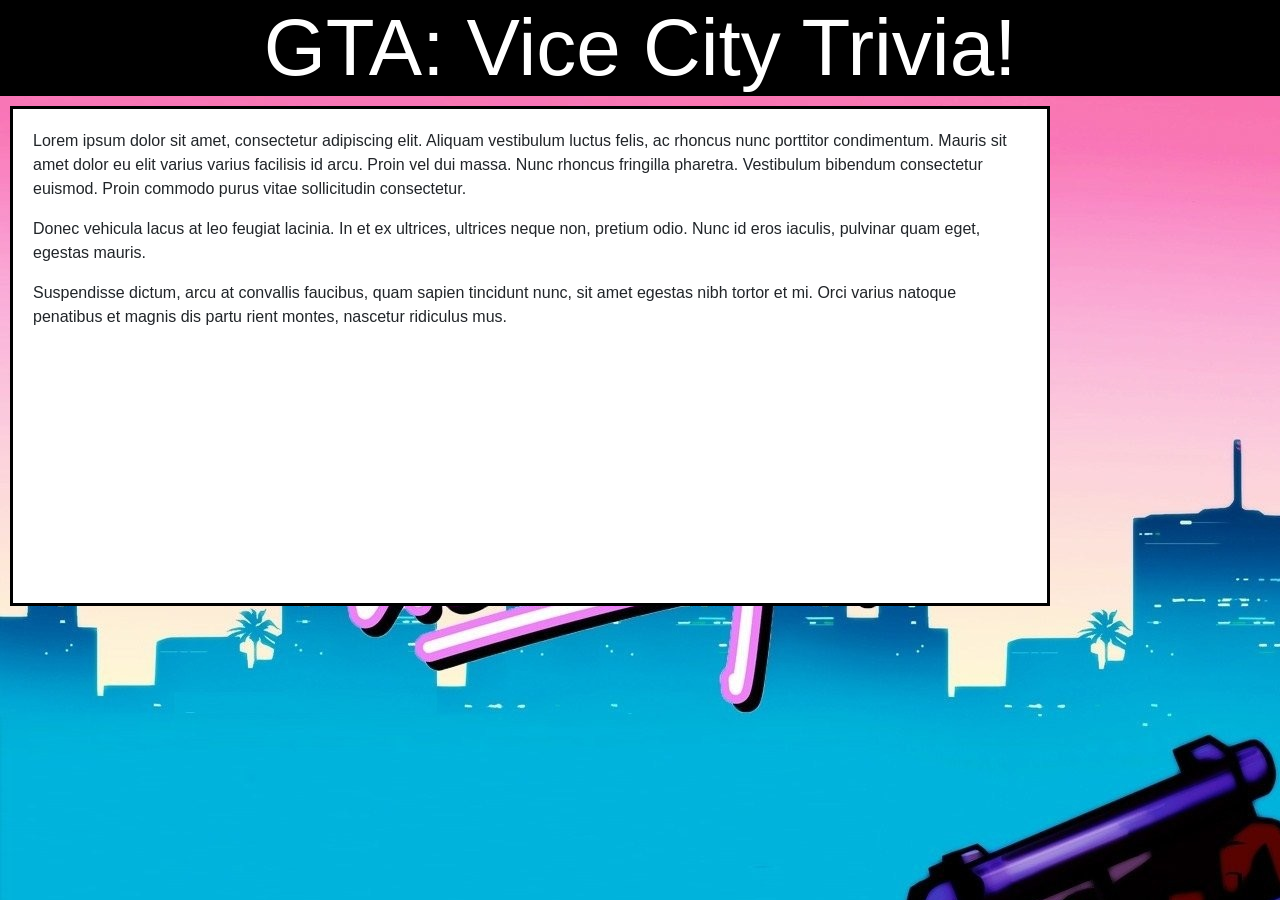
==== index.html @ 666e6809 "structure laid out" ====
<!DOCTYPE html>
<html lang="en">
<head>
    <meta charset="UTF-8">
    <meta name="viewport" content="width=device-width, initial-scale=1.0">
    <link rel="stylesheet" href="https://stackpath.bootstrapcdn.com/bootstrap/4.4.1/css/bootstrap.min.css" integrity="sha384-Vkoo8x4CGsO3+Hhxv8T/Q5PaXtkKtu6ug5TOeNV6gBiFeWPGFN9MuhOf23Q9Ifjh" crossorigin="anonymous">
    <link rel="stylesheet" href="./assets/css/style.css"/>
    <title>GTA Word Game</title>
</head>

<body>
    <div class="gta-head">
        <h1 class="glow">GTA: Vice City Trivia!</h1>
    </div>

    <div class="main.content">
        <div class="game-placeholder">
        <p>Lorem ipsum dolor sit amet, consectetur adipiscing elit. Aliquam vestibulum luctus felis, ac rhoncus nunc porttitor condimentum. Mauris sit amet dolor eu elit varius varius facilisis id arcu. Proin vel dui massa. Nunc rhoncus fringilla pharetra. Vestibulum bibendum consectetur euismod. Proin commodo purus vitae sollicitudin consectetur.</p>

        <p>Donec vehicula lacus at leo feugiat lacinia. In et ex ultrices, ultrices neque non, pretium odio. Nunc id eros iaculis, pulvinar quam eget, egestas mauris.</p>

        <p>Suspendisse dictum, arcu at convallis faucibus, quam sapien tincidunt nunc, sit amet egestas nibh tortor et mi. Orci varius natoque penatibus et magnis dis partu rient montes, nascetur ridiculus mus.</p>
        </div>
    </div>
    

    <script type="text/javascript" src="./assets/javascript/game.js"></script>

</body>
</html>
---- assets/css/style.css ----
body{
    background-image: url("../images/vice_background.jpg");
    background-repeat: repeat;  
}

.gta-head{
    background-color: black;
}  

.glow{
    font-size: 80px;
    color: #fff;
    text-align: center;
    -webkit-animation: glow 1s ease-in-out infinite alternate;
    -moz-animation: glow 1s ease-in-out infinite alternate;
    animation: glow 1s ease-in-out infinite alternate; 
}

@-webkit-keyframes glow {
    from {
      text-shadow: 0 0 10px #fff, 0 0 20px #fff, 0 0 30px #e60073, 0 0 40px #e60073, 0 0 50px #e60073, 0 0 60px #e60073, 0 0 70px #e60073;
    }
    to {
      text-shadow: 0 0 20px #fff, 0 0 30px #ff4da6, 0 0 40px #ff4da6, 0 0 50px #ff4da6, 0 0 60px #ff4da6, 0 0 70px #ff4da6, 0 0 80px #ff4da6;
    }
  }

.main-content{
}

.game-placeholder{
    width: 1040px;
    height: 500px;
    background-color: white;
    border-style: solid;
    border-width: 3px;
    border-color: black;
    margin: 10px;
    padding: 20px;
}
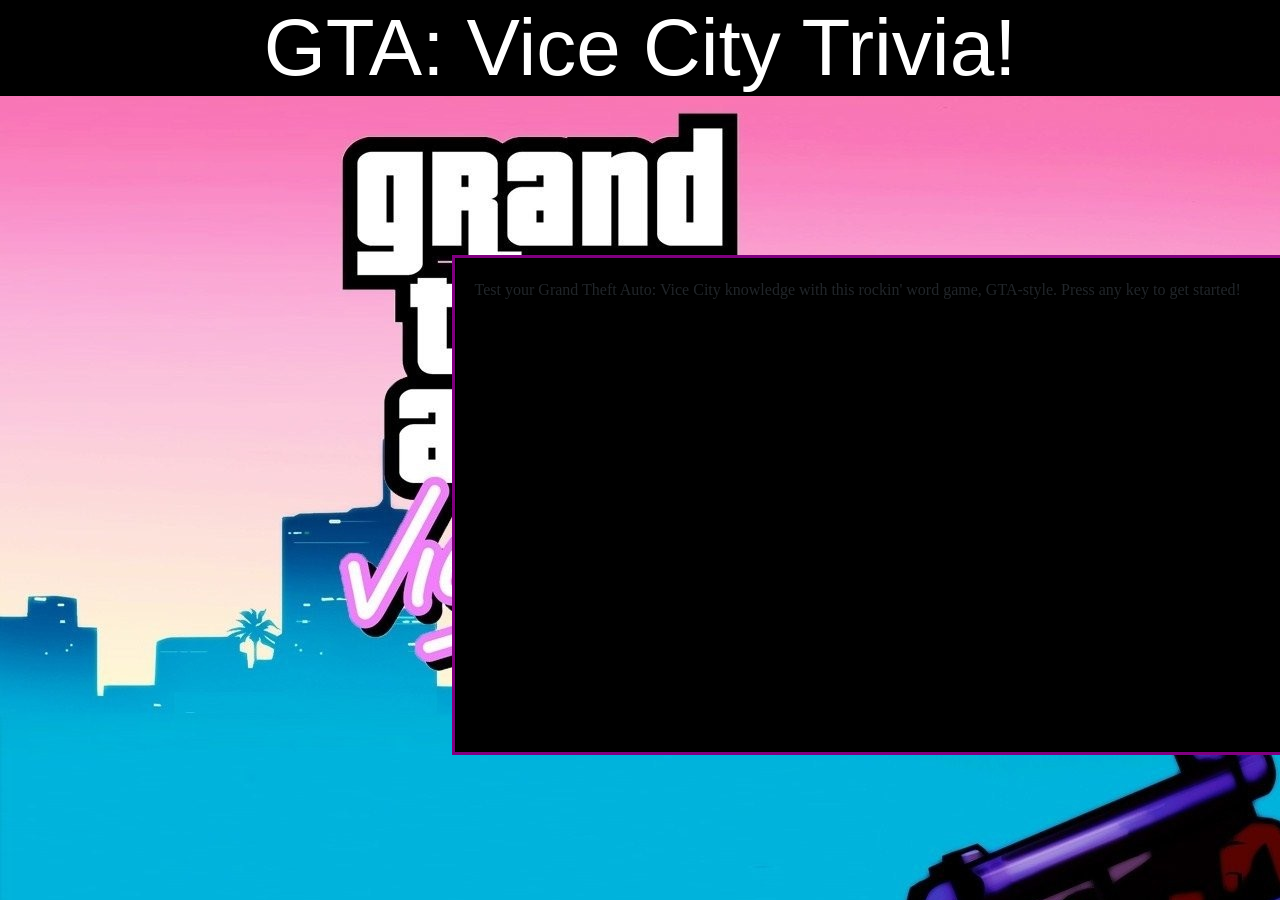
==== commit e742abe1: "added some styling and continued to refine js" ====
--- a/index.html
+++ b/index.html
@@ -15,15 +15,11 @@
 
     <div class="main.content">
         <div class="game-placeholder">
-        <p>Lorem ipsum dolor sit amet, consectetur adipiscing elit. Aliquam vestibulum luctus felis, ac rhoncus nunc porttitor condimentum. Mauris sit amet dolor eu elit varius varius facilisis id arcu. Proin vel dui massa. Nunc rhoncus fringilla pharetra. Vestibulum bibendum consectetur euismod. Proin commodo purus vitae sollicitudin consectetur.</p>
-
-        <p>Donec vehicula lacus at leo feugiat lacinia. In et ex ultrices, ultrices neque non, pretium odio. Nunc id eros iaculis, pulvinar quam eget, egestas mauris.</p>
-
-        <p>Suspendisse dictum, arcu at convallis faucibus, quam sapien tincidunt nunc, sit amet egestas nibh tortor et mi. Orci varius natoque penatibus et magnis dis partu rient montes, nascetur ridiculus mus.</p>
+        <p id="game">Test your Grand Theft Auto: Vice City knowledge with this rockin' word game, GTA-style.  Press any key to get started!</p>
+        <!-- <button type="button" onclick="myFunction()">Quiz me!</button> -->
         </div>
     </div>
     
-
     <script type="text/javascript" src="./assets/javascript/game.js"></script>
 
 </body>
--- a/assets/css/style.css
+++ b/assets/css/style.css
@@ -26,15 +26,35 @@
   }
 
 .main-content{
+  text-align: center;
+  display: flex;
+  justify-content: center;
+  align-items: center; 
 }
 
 .game-placeholder{
-    width: 1040px;
-    height: 500px;
-    background-color: white;
+    background-color: black;
     border-style: solid;
     border-width: 3px;
-    border-color: black;
+    border-color: purple;
     margin: 10px;
     padding: 20px;
+    width: 960px;
+    height: 500px;
+    position: fixed;
+    top: 55%;
+    left: 72%; 
+    transform: translate(-50%, -50%);
+}
+
+#game{
+  font-family: 'neon_80sregular';
+}
+
+@font-face {
+  font-family: 'neon_80sregular';
+  src: url("/assets/images/webfontkit-20200225-020337/neon-webfont.woff")
+       url('/assets/images/webfontkit-20200225-020337/neon-webfont.woff2') format('woff');
+  font-weight: normal;
+  font-style: normal;
 }
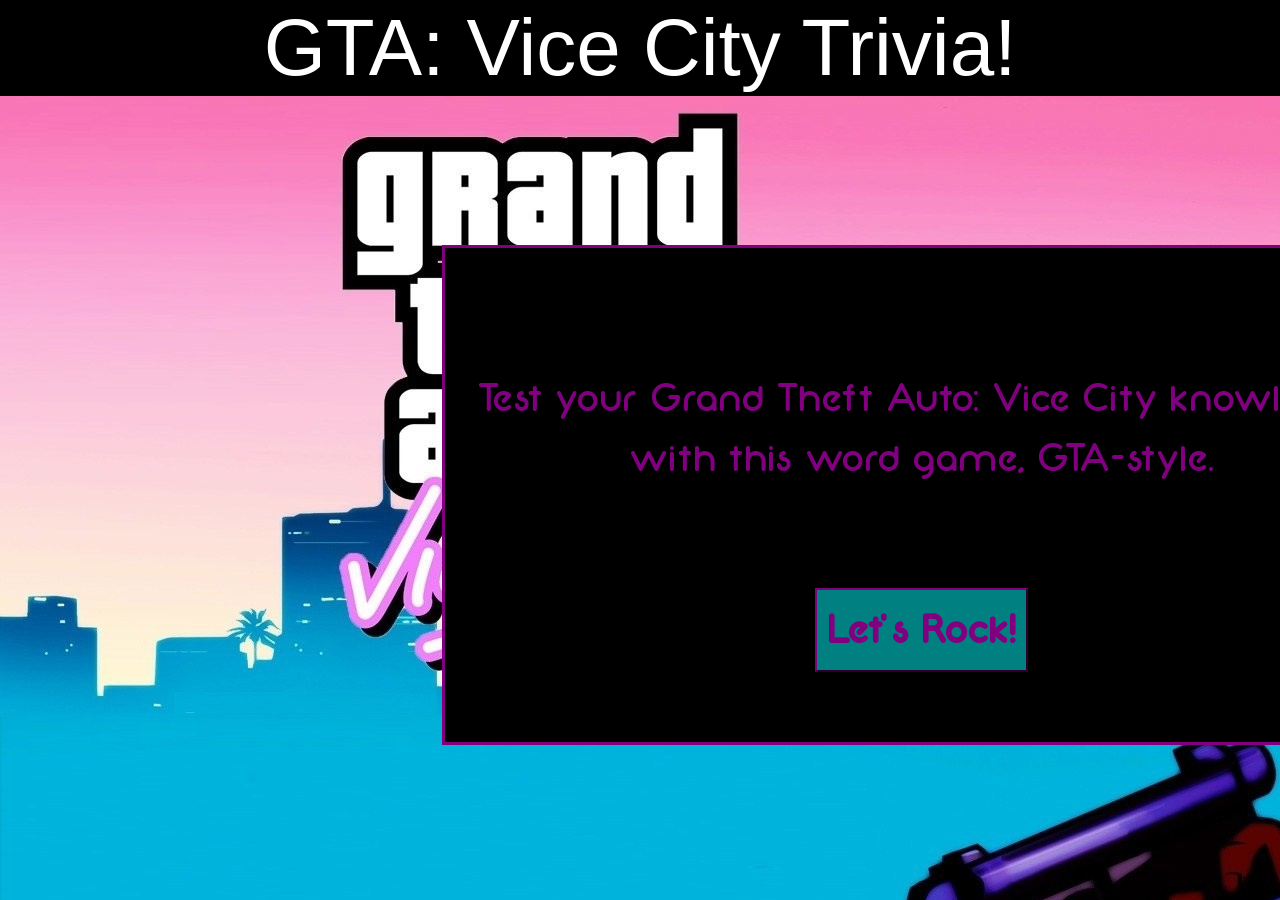
==== commit e5bd6bec: "can't get start button to clear black box" ====
--- a/index.html
+++ b/index.html
@@ -15,12 +15,18 @@
 
     <div class="main.content">
         <div class="game-placeholder">
-        <p id="game">Test your Grand Theft Auto: Vice City knowledge with this rockin' word game, GTA-style.  Press any key to get started!</p>
-        <!-- <button type="button" onclick="myFunction()">Quiz me!</button> -->
+        <p id="game">Test your Grand Theft Auto: Vice City knowledge with this word game, GTA-style.</p>
+        <input type="button" id="start" value="Let's Rock!" onClick="window.clear()"/>
+        
         </div>
     </div>
+
+
     
-    <script type="text/javascript" src="./assets/javascript/game.js"></script>
+    
+    
+</body>
+<script type="text/javascript" src="./assets/javascript/game.js"></script>
+<script src="https://cdnjs.cloudflare.com/ajax/libs/jquery/3.2.1/jquery.min.js"></script>
 
-</body>
 </html>
--- a/assets/css/style.css
+++ b/assets/css/style.css
@@ -25,11 +25,21 @@
     }
   }
 
+#start{
+  color: purple;
+  font-family: 'neon_80sregular';
+  background-color: teal;
+  font-weight: bold;
+  border-color: purple;
+  font-size: 40px;
+  padding: 10px;
+}
+
 .main-content{
   text-align: center;
   display: flex;
   justify-content: center;
-  align-items: center; 
+  align-items: center;
 }
 
 .game-placeholder{
@@ -37,7 +47,6 @@
     border-style: solid;
     border-width: 3px;
     border-color: purple;
-    margin: 10px;
     padding: 20px;
     width: 960px;
     height: 500px;
@@ -45,16 +54,22 @@
     top: 55%;
     left: 72%; 
     transform: translate(-50%, -50%);
-}
-
-#game{
-  font-family: 'neon_80sregular';
+    text-align: center;
 }
 
 @font-face {
   font-family: 'neon_80sregular';
-  src: url("/assets/images/webfontkit-20200225-020337/neon-webfont.woff")
-       url('/assets/images/webfontkit-20200225-020337/neon-webfont.woff2') format('woff');
   font-weight: normal;
   font-style: normal;
-}+  src: url('../images/webfontkit-20200225-020337/neon-webfont.woff'),
+       url('../images/webfontkit-20200225-020337/neon-webfont.woff2') format('woff');
+}
+
+#game{
+  color: purple;
+  font-family: 'neon_80sregular';
+  font-size: 40px;
+  display: inline-block;
+  margin: 100px auto;
+}
+
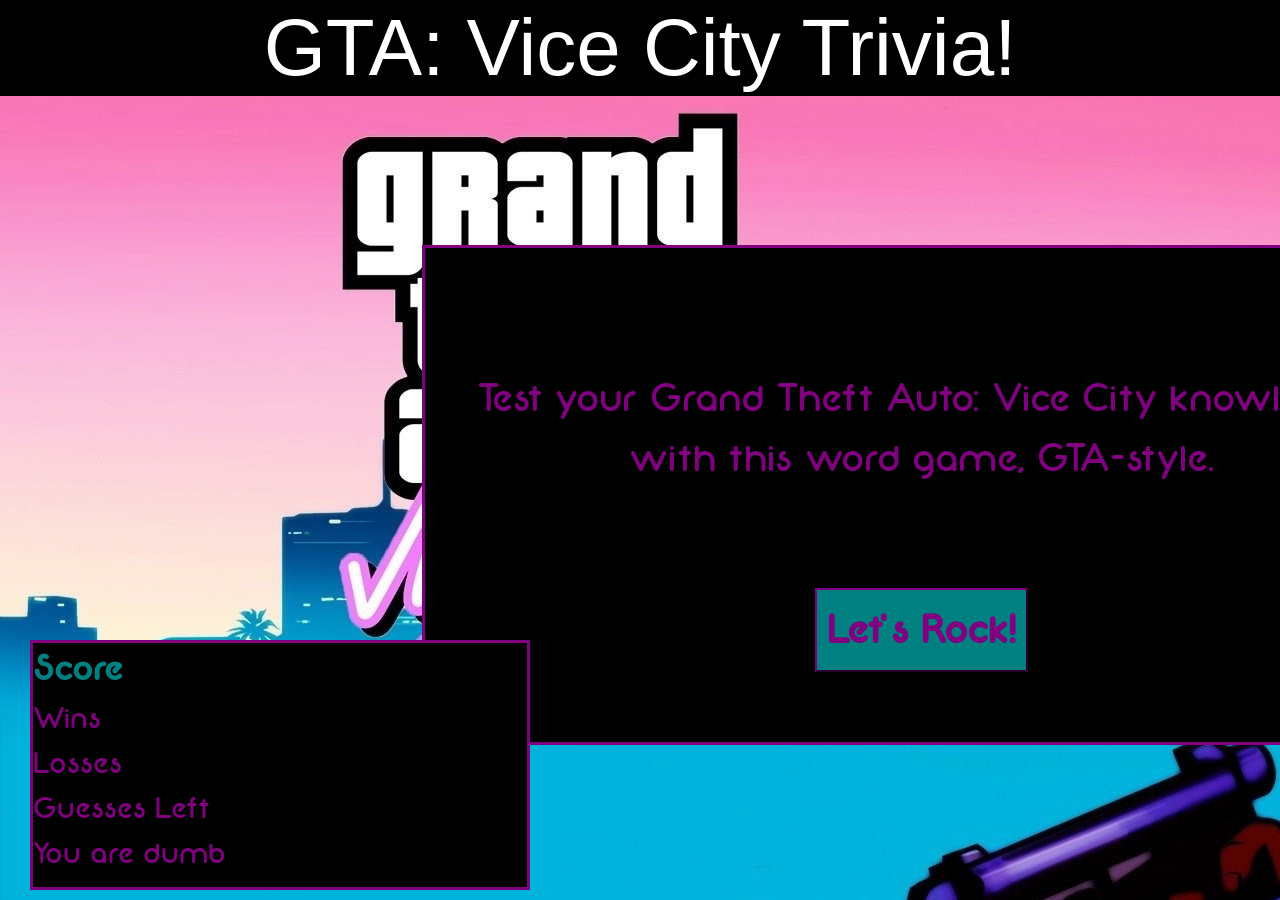
==== commit a99f4fd2: "wahhhhh nothing works!" ====
--- a/index.html
+++ b/index.html
@@ -15,18 +15,36 @@
 
     <div class="main.content">
         <div class="game-placeholder">
-        <p id="game">Test your Grand Theft Auto: Vice City knowledge with this word game, GTA-style.</p>
-        <input type="button" id="start" value="Let's Rock!" onClick="window.clear()"/>
-        
+            <p id="game">Test your Grand Theft Auto: Vice City knowledge with this word game, GTA-style.</p>
+            <input type="button" id="start" value="Let's Rock!" onClick="start()"/>
+            <div container>
+                <div row>
+                    <div class="jeopardy">
+                        <!-- <div row>
+                            <div class="answer">
+                            </div>
+                        </div> -->
+                    </div>
+                </div>
+            </div>
         </div>
-    </div>
+        <div class = score>
+            <div class="row">
+                <div class="col">
+                    <div id="score">Score</div>
+                        <div id="wins">Wins</div>
+                        <div id="losses">Losses</div>
+                        <div id="remainingGuesses">Guesses Left</div>
+                        <div id="mistakesMade">You are dumb</div>
+                </div>
+            </div>
+        </div>
+
+  
+    
+</body>
+<script src="https://cdnjs.cloudflare.com/ajax/libs/jquery/3.2.1/jquery.min.js"></script>
+<script type="text/javascript" src="./assets/javascript/game.js"></script>
 
 
-    
-    
-    
-</body>
-<script type="text/javascript" src="./assets/javascript/game.js"></script>
-<script src="https://cdnjs.cloudflare.com/ajax/libs/jquery/3.2.1/jquery.min.js"></script>
-
 </html>
--- a/assets/css/style.css
+++ b/assets/css/style.css
@@ -48,13 +48,56 @@
     border-width: 3px;
     border-color: purple;
     padding: 20px;
-    width: 960px;
+    width: 1000px;
     height: 500px;
     position: fixed;
     top: 55%;
     left: 72%; 
     transform: translate(-50%, -50%);
     text-align: center;
+}
+
+.score{
+  background-color: black;
+    border-style: solid;
+    border-width: 3px;
+    border-color: purple;
+    width: 500px;
+    height: 250px;
+    position: absolute;
+    bottom: 10px;
+    left: 30px;
+}
+
+#score{
+  font-family: 'neon_80sregular';
+  color: teal;
+  font-size: 35px;
+  font-weight: bold;
+}
+
+#wins{
+  font-family: 'neon_80sregular';
+  color: purple;
+  font-size: 30px;
+}
+
+#losses{
+  font-family: 'neon_80sregular';
+  color: purple;
+  font-size: 30px;
+}
+
+#remainingGuesses{
+  font-family: 'neon_80sregular';
+  color: purple;
+  font-size: 30px;
+}
+
+#mistakesMade{
+  font-family: 'neon_80sregular';
+  color: purple;
+  font-size: 30px;
 }
 
 @font-face {
@@ -73,3 +116,18 @@
   margin: 100px auto;
 }
 
+.jeopardy{
+  font-family: 'neon_80sregular';
+  color: purple;
+  font-size: 40px;
+}
+
+.word{
+  display: flex;
+  font-family: 'neon_80sregular';
+  color: purple;
+  font-size: 40px;
+  justify-content: space-evenly;
+}
+
+
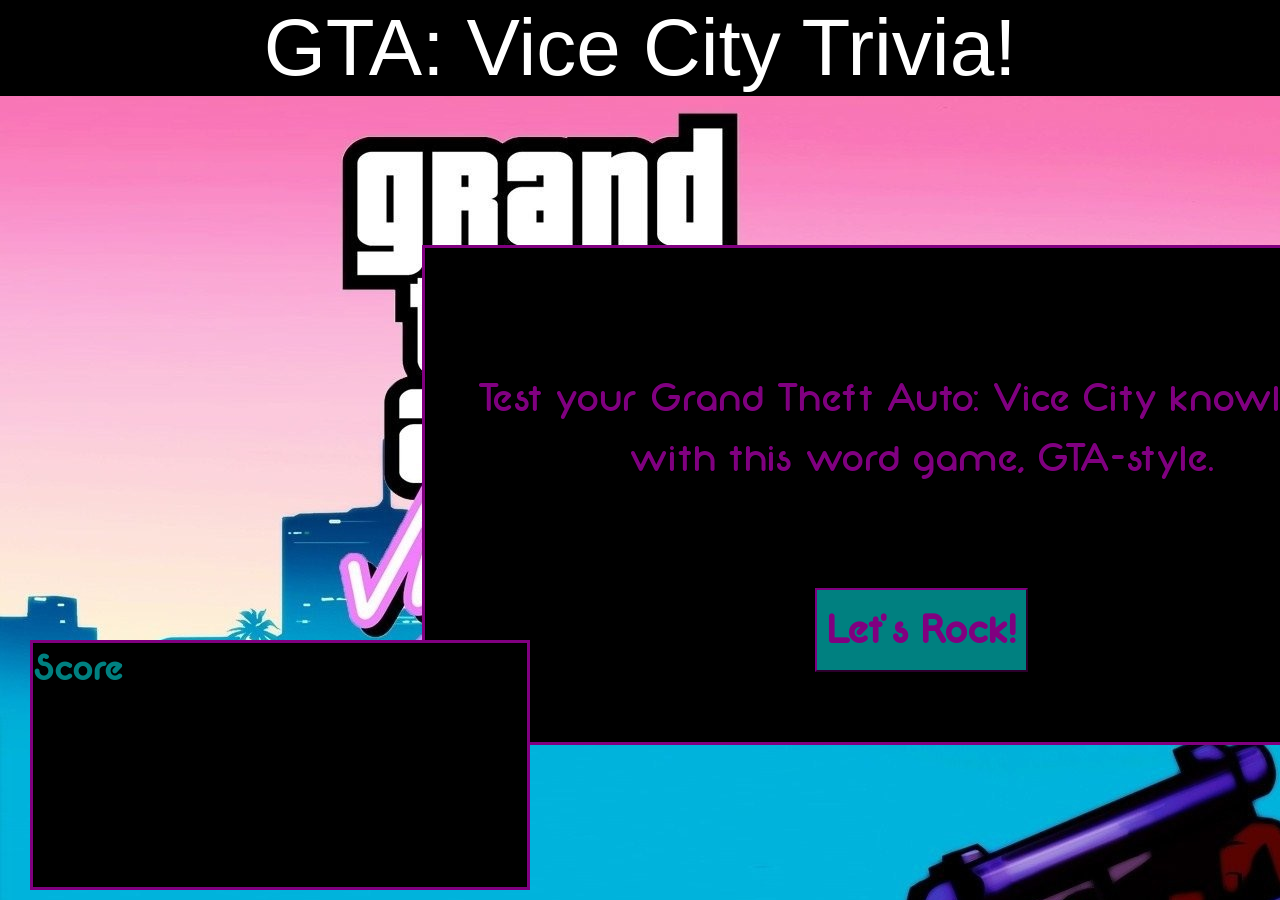
==== commit 863f98aa: "trying to resolve corrupted repo mess" ====
--- a/index.html
+++ b/index.html
@@ -16,14 +16,16 @@
     <div class="main.content">
         <div class="game-placeholder">
             <p id="game">Test your Grand Theft Auto: Vice City knowledge with this word game, GTA-style.</p>
-            <input type="button" id="start" value="Let's Rock!" onClick="start()"/>
-            <div container>
-                <div row>
-                    <div class="jeopardy">
-                        <!-- <div row>
-                            <div class="answer">
-                            </div>
-                        </div> -->
+            <input type="button" id="start" value="Let's Rock!"?>
+            <div class="hangman">
+                <div class="row">
+                    <div class="col">
+                        <p id="current-word"></p>
+                <div class="row">
+                    <div class="col">
+                        <p id="lettersGuessed"></p>
+                    </div>
+                </div>
                     </div>
                 </div>
             </div>
@@ -32,10 +34,10 @@
             <div class="row">
                 <div class="col">
                     <div id="score">Score</div>
-                        <div id="wins">Wins</div>
-                        <div id="losses">Losses</div>
-                        <div id="remainingGuesses">Guesses Left</div>
-                        <div id="mistakesMade">You are dumb</div>
+                        <div id="wins"></div>
+                        <div id="losses"></div>
+                        <div id="remainingGuesses"></div>
+                        <div id="mistakesMade"></div>
                 </div>
             </div>
         </div>
--- a/assets/css/style.css
+++ b/assets/css/style.css
@@ -130,4 +130,15 @@
   justify-content: space-evenly;
 }
 
+#current-word{
+  font-family: 'neon_80sregular';
+  color: purple;
+  font-size: 40px;
+}
 
+#lettersGuessed{
+  font-family: 'neon_80sregular';
+  color:teal;
+  font-size: 30px;
+}
+
